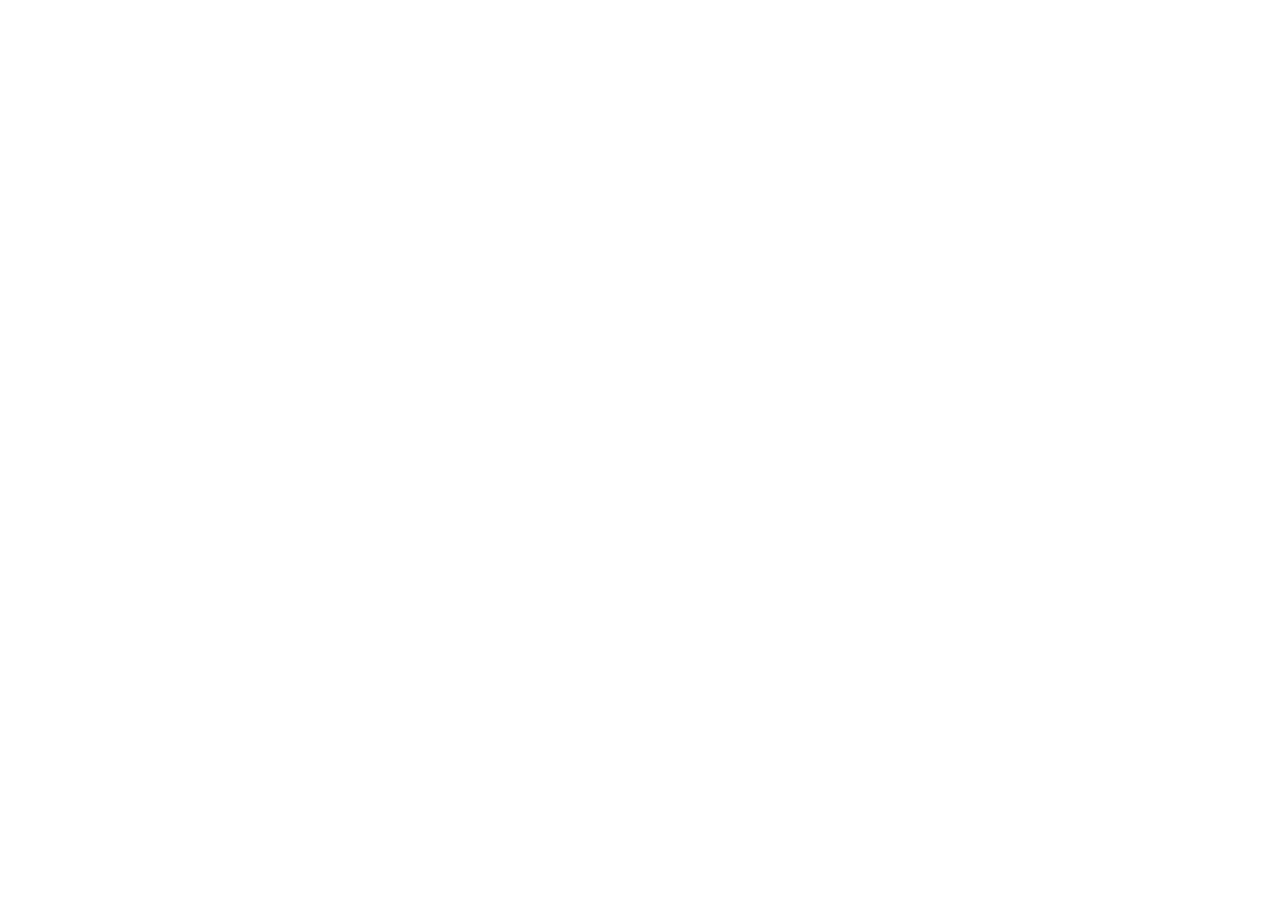
==== src/template.html @ b2339b32 "Initial commit" ====
<!doctype html>
<html lang="en">

<head>
  <meta charset="UTF-8" />
  <meta name="viewport" content="width=device-width, initial-scale=1.0" />
  <title>Document</title>
</head>

<body>
</body>

</html>
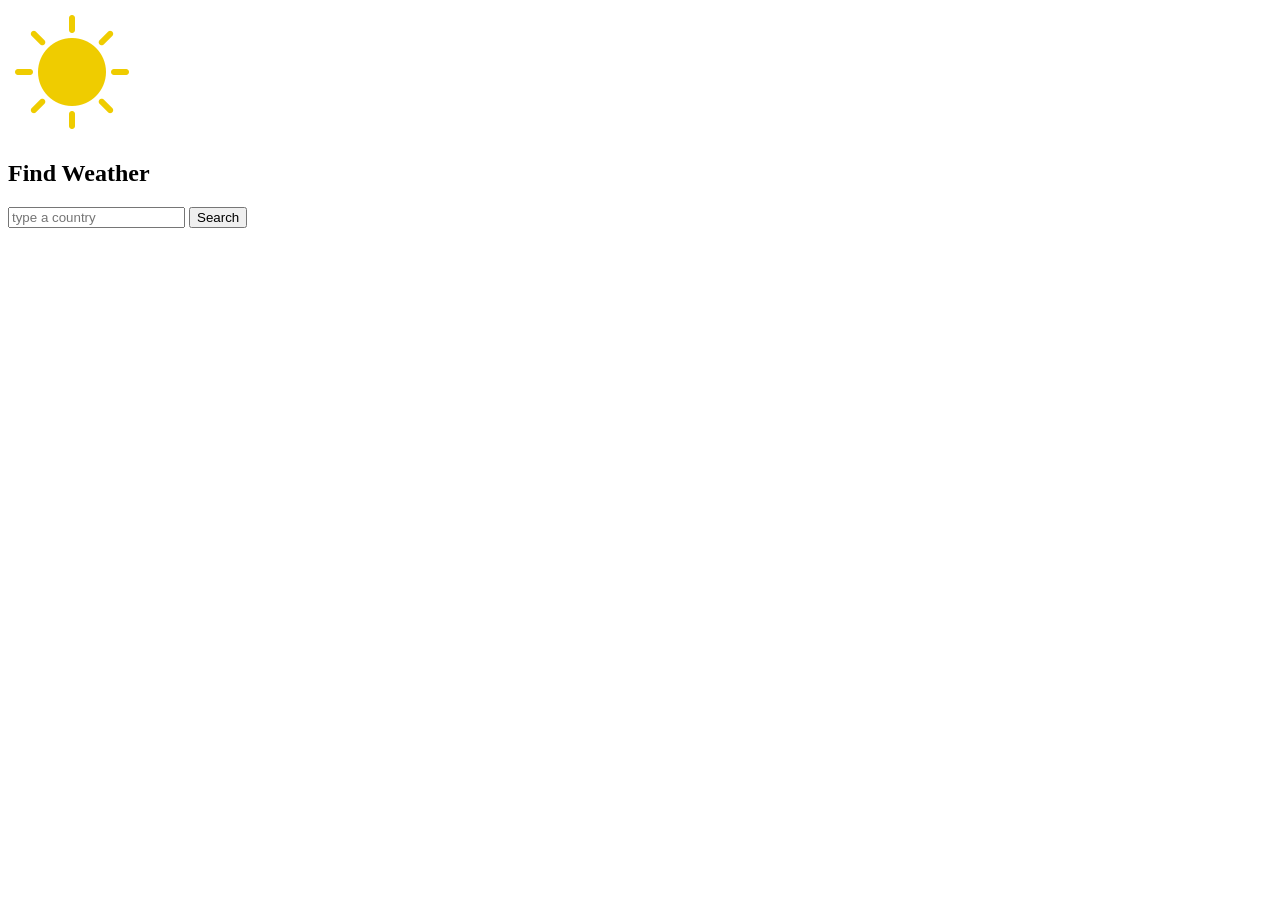
==== commit a5c3e0cd: "Set up html for API calls" ====
--- a/src/template.html
+++ b/src/template.html
@@ -8,6 +8,31 @@
 </head>
 
 <body>
+  <header>
+    <nav>
+      <img src="../images/sun-logo.png" alt="sun-logo">
+      <h1>Find Weather</h1>
+    </nav>
+  </header>
+  <form action="">
+    <input type="text" placeholder="type a country">
+    <button>Search</button>
+  </form>
+  <div class="cardContainer">
+    <div class="card">
+      <h3 id="country"></h3>
+      <div></div>
+      <div class="weatherConditions">
+        <div id="condition"></div>
+        <div id="wind"></div>
+      </div>
+      <div class="weatherDisplay">
+        <img id="weatherImg" src="#" alt="">
+        <h1 id="weather"></h1>
+      </div>
+      <h3 id="feelsLike"></h3>
+    </div>
+  </div>
 </body>
 
 </html>
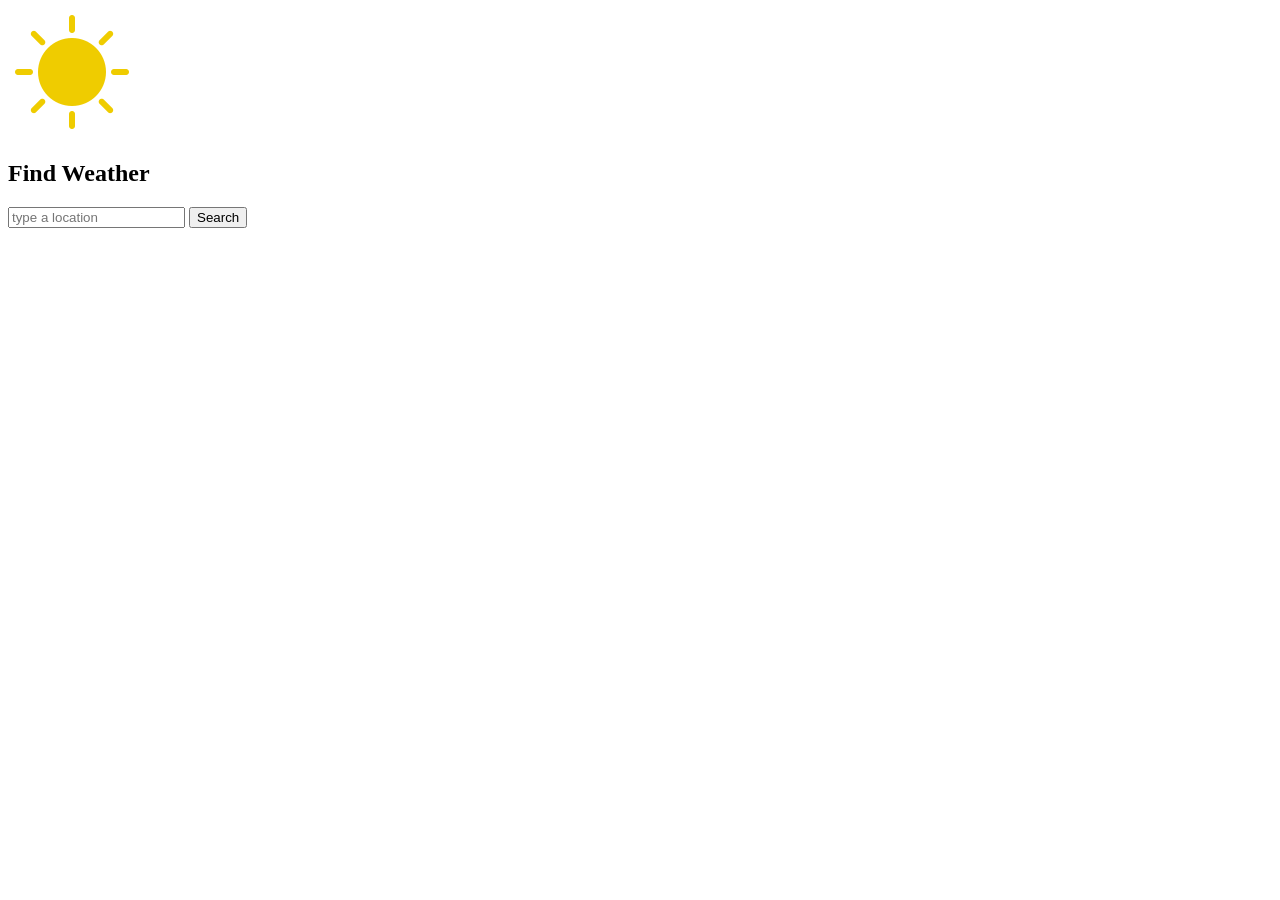
==== commit 116ee0ad: "Create elements dynamically instead of fixed" ====
--- a/src/template.html
+++ b/src/template.html
@@ -15,23 +15,10 @@
     </nav>
   </header>
   <form action="">
-    <input type="text" placeholder="type a country">
+    <input type="text" placeholder="type a location" required minlength="4">
     <button>Search</button>
   </form>
   <div class="cardContainer">
-    <div class="card">
-      <h3 id="country"></h3>
-      <div></div>
-      <div class="weatherConditions">
-        <div id="condition"></div>
-        <div id="wind"></div>
-      </div>
-      <div class="weatherDisplay">
-        <img id="weatherImg" src="#" alt="">
-        <h1 id="weather"></h1>
-      </div>
-      <h3 id="feelsLike"></h3>
-    </div>
   </div>
 </body>
 
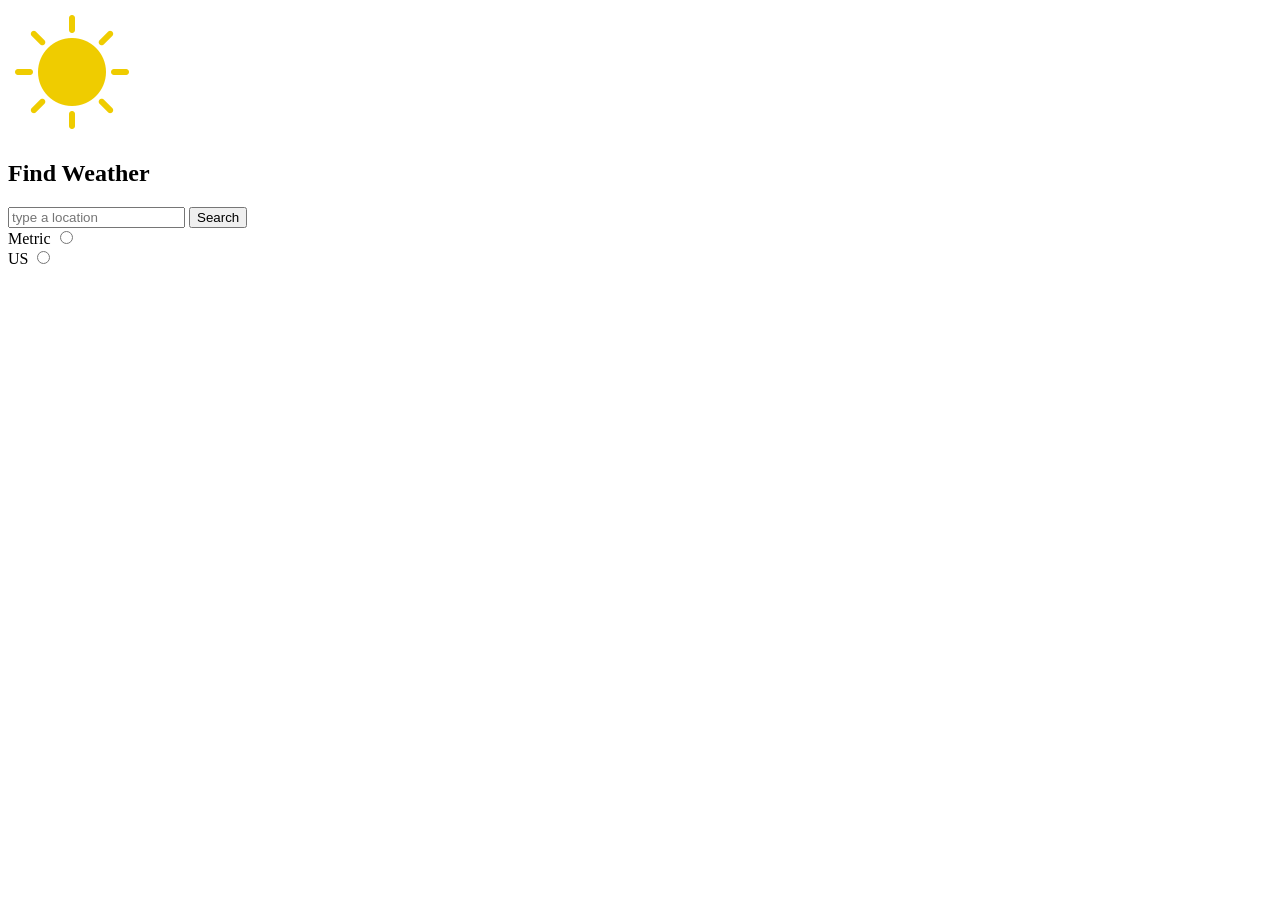
==== commit f456dfa5: "Add radio input to select unit measurement" ====
--- a/src/template.html
+++ b/src/template.html
@@ -15,8 +15,16 @@
     </nav>
   </header>
   <form action="">
-    <input type="text" placeholder="type a location" required minlength="4">
+    <input type="text" id="location_input" placeholder="type a location" required minlength="4">
     <button>Search</button>
+    <div>
+      <label for="metric">Metric</label>
+      <input type="radio" name="sys" id="metric" required value="metric">
+    </div>
+    <div>
+      <label for="US">US</label>
+      <input type="radio" name="sys" id="US" required value="us">
+    </div>
   </form>
   <div class="cardContainer">
   </div>
